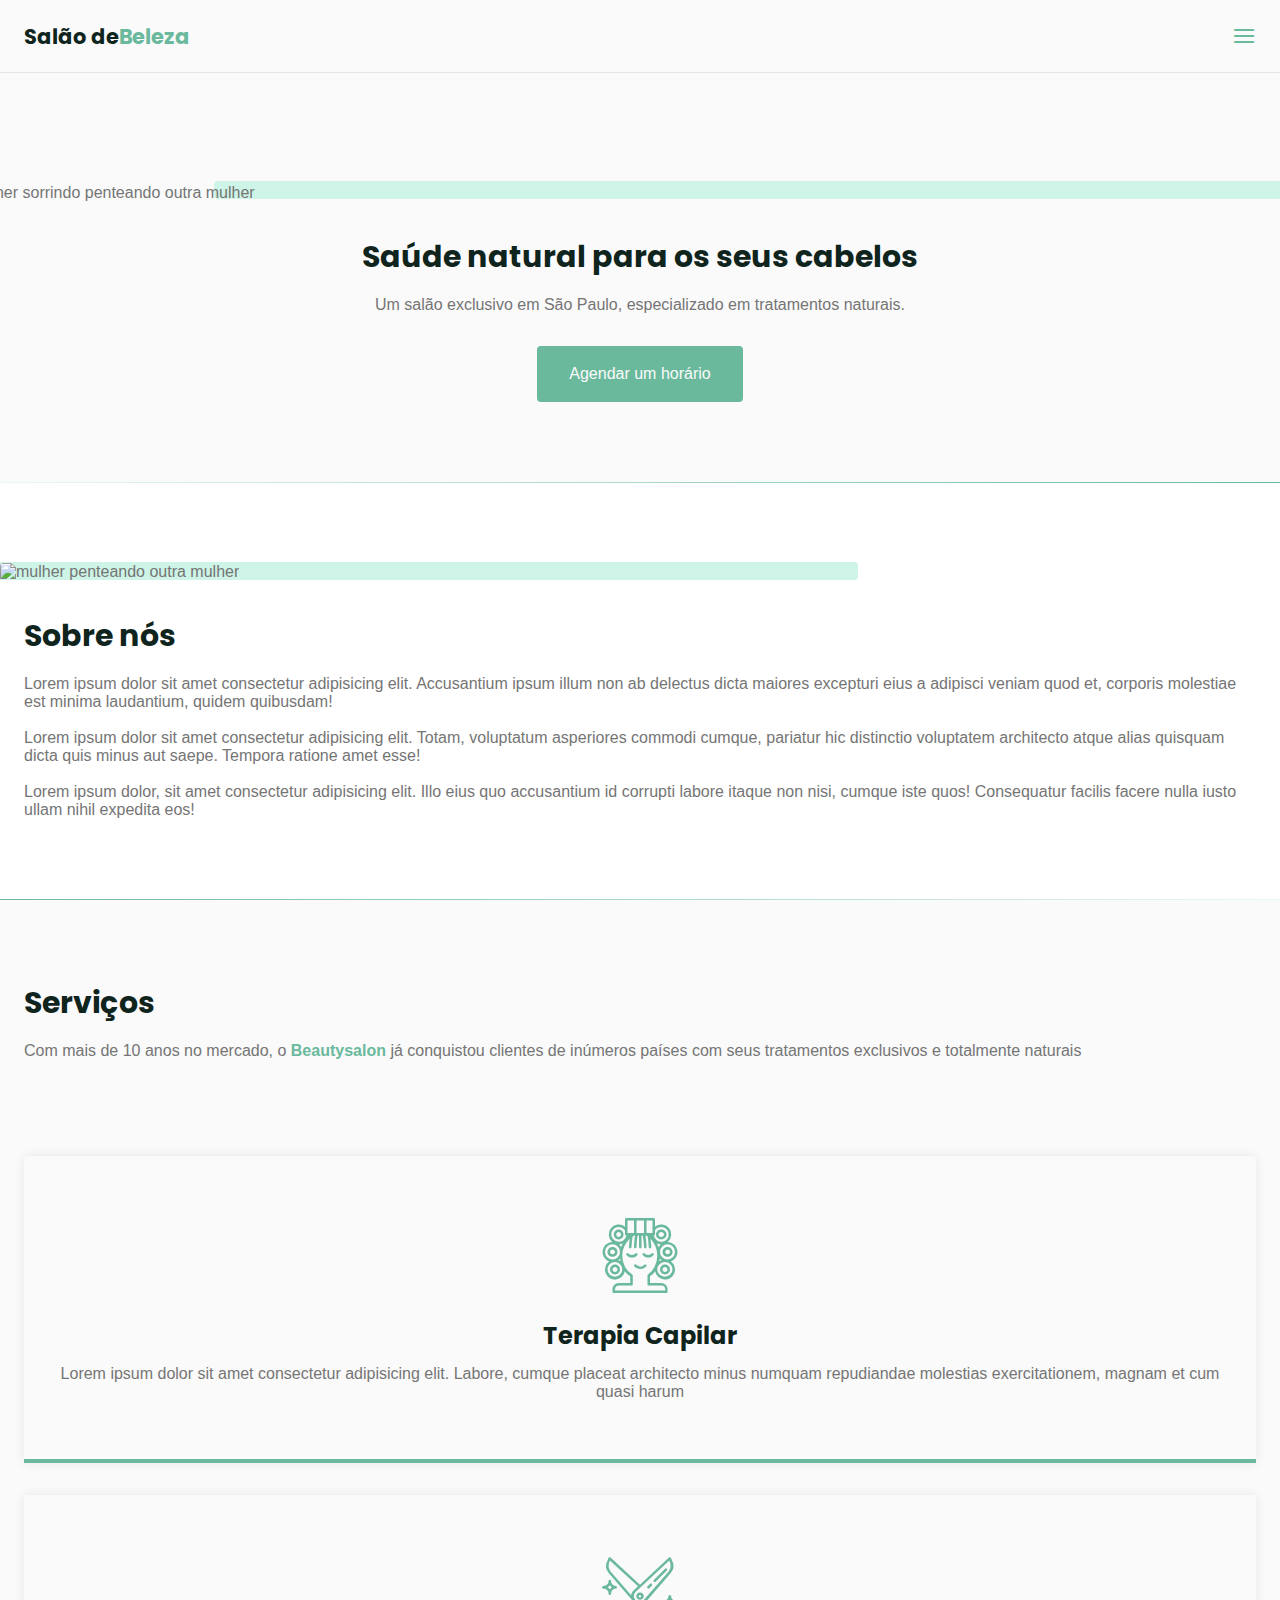
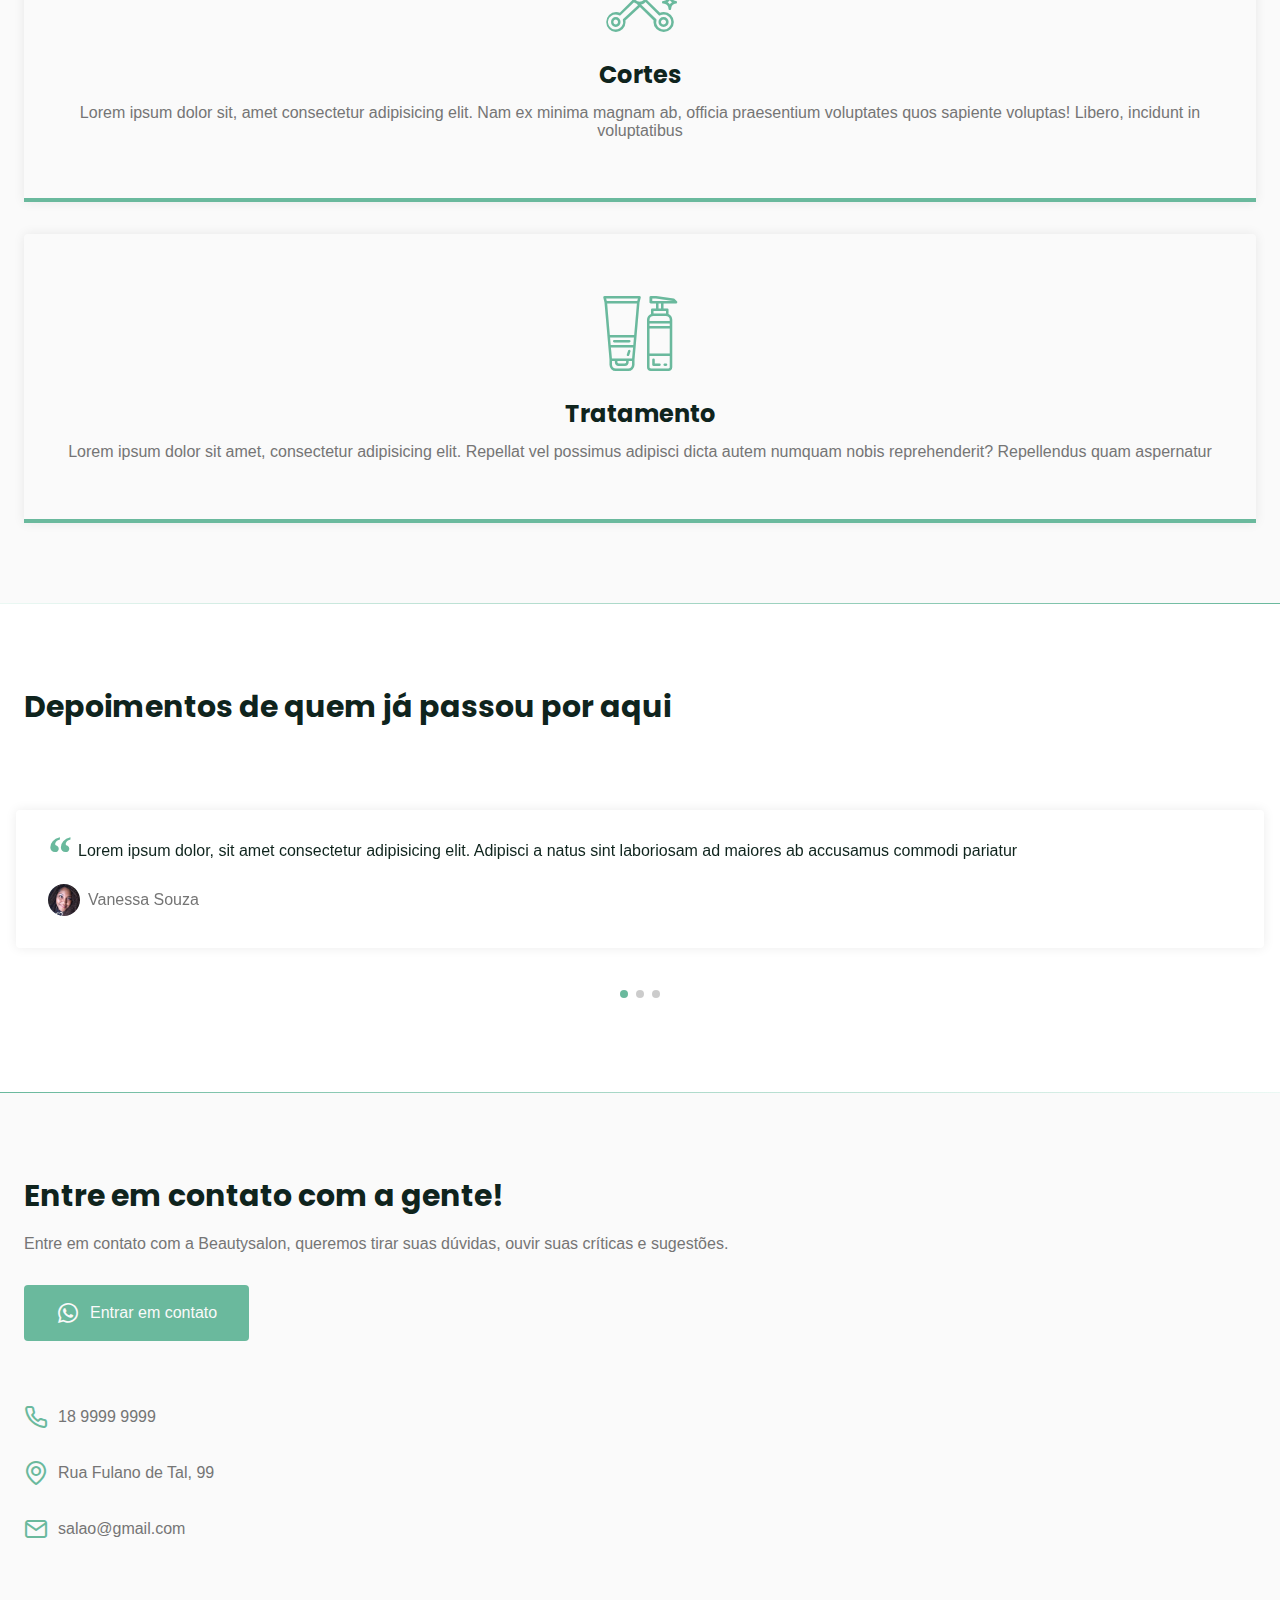
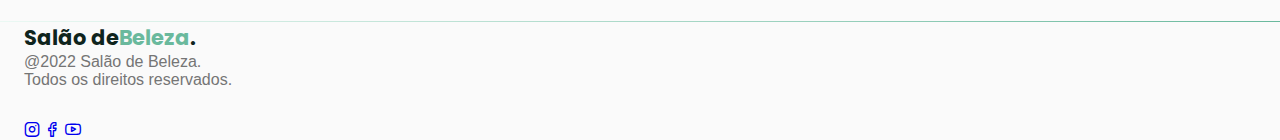
==== index.html @ 5e0fee0e ":bricks: Add footer and social medias" ====
<!DOCTYPE html>
<html lang="pt-BR">
  <head>
    <meta charset="UTF-8" />
    <meta http-equiv="X-UA-Compatible" content="IE=edge" />
    <meta name="viewport" content="width=device-width, initial-scale=1.0" />
    <!-- Swiper -->
    <link
      rel="stylesheet"
      href="https://unpkg.com/swiper@8/swiper-bundle.min.css"
    />
    <!-- icones -->
    <link rel="stylesheet" href="assets/fonts/style.css" <!-- Styles -- />
    <link rel="stylesheet" href="/styles.css" />
    <!-- Fonts -->
    <link rel="preconnect" href="https://fonts.googleapis.com" />
    <link rel="preconnect" href="https://fonts.gstatic.com" crossorigin />
    <link
      href="https://fonts.googleapis.com/css2?family=Fira+Code:wght@300;500&family=Poppins:wght@400;500;700&family=Press+Start+2P&family=Roboto+Condensed:wght@300;400&display=swap"
      rel="stylesheet"
    />

    <title>Salão de Beleza</title>
  </head>
  <body>
    <header id="header">
      <nav class="container">
        <a class="logo" href="#">Salão de<span>Beleza</span></a>
        <!-- menu -->
        <div class="menu">
          <ul class="grid">
            <li><a class="title" href="#home">Home</a></li>
            <li><a class="title" href="#about">Sobre</a></li>
            <li><a class="title" href="#services">Serviços</a></li>
            <li><a class="title" href="#testimonials">Depoimentos</a></li>
            <li><a class="title" href="#contact">Contato</a></li>
          </ul>
        </div>
        <!-- /menu -->
        <div class="toggle icon-menu"></div>
        <div class="toggle icon-close"></div>
      </nav>
    </header>

    <main>
      <!-- HOME -->
      <section class="section" id="home">
        <div class="container grid">
          <div class="image">
            <img
              src="https://media.istockphoto.com/photos/in-a-hair-salon-picture-id1306817644?b=1&k=20&m=1306817644&s=170667a&w=0&h=_WskuZH3vpLcsJCXtCcmc-EXfALgcbSeFb2BouLqVHs="
              alt="Mulher sorrindo penteando outra mulher"
            />
          </div>
          <div class="text">
            <h2 class="title">Saúde natural para os seus cabelos</h2>
            <p>
              Um salão exclusivo em São Paulo, especializado em tratamentos
              naturais.
            </p>
            <a class="button" href="#">Agendar um horário </a>
          </div>
        </div>
      </section>

      <div class="divider-1"></div>

      <!-- ABOUT -->
      <section class="section" id="about">
        <div class="container grid">
          <div class="image">
            <img
              src="https://media.istockphoto.com/photos/hair-stylist-in-brazil-picture-id1321545990?b=1&k=20&m=1321545990&s=170667a&w=0&h=qqy04nUCXKoyTT4t3DrWPwo4311hPY42Ki3v6CujbyA="
              alt="mulher penteando outra mulher"
            />
          </div>
          <div class="text">
            <h2 class="title">Sobre nós</h2>
            <p>
              Lorem ipsum dolor sit amet consectetur adipisicing elit.
              Accusantium ipsum illum non ab delectus dicta maiores excepturi
              eius a adipisci veniam quod et, corporis molestiae est minima
              laudantium, quidem quibusdam!
            </p>
            <br />
            <p>
              Lorem ipsum dolor sit amet consectetur adipisicing elit. Totam,
              voluptatum asperiores commodi cumque, pariatur hic distinctio
              voluptatem architecto atque alias quisquam dicta quis minus aut
              saepe. Tempora ratione amet esse!
            </p>
            <br />
            <p>
              Lorem ipsum dolor, sit amet consectetur adipisicing elit. Illo
              eius quo accusantium id corrupti labore itaque non nisi, cumque
              iste quos! Consequatur facilis facere nulla iusto ullam nihil
              expedita eos!
            </p>
          </div>
        </div>
      </section>

      <div class="divider-2"></div>

      <!-- SERVICES -->
      <section class="section" id="services">
        <div class="container grid">
          <header>
            <h2 class="title">Serviços</h2>
            <p>
              Com mais de 10 anos no mercado, o <strong>Beautysalon</strong> já
              conquistou clientes de inúmeros países com seus tratamentos
              exclusivos e totalmente naturais
            </p>
          </header>
          <div class="cards grid">
            <div class="card">
              <i class="icon-woman-hair"></i>
              <h3 class="title">Terapia Capilar</h3>
              <p>
                Lorem ipsum dolor sit amet consectetur adipisicing elit. Labore,
                cumque placeat architecto minus numquam repudiandae molestias
                exercitationem, magnam et cum quasi harum
              </p>
            </div>
            <div class="card">
              <i class="icon-trim"></i>
              <h3 class="title">Cortes</h3>
              <p>
                Lorem ipsum dolor sit, amet consectetur adipisicing elit. Nam ex
                minima magnam ab, officia praesentium voluptates quos sapiente
                voluptas! Libero, incidunt in voluptatibus
              </p>
            </div>
            <div class="card">
              <i class="icon-cosmetic"></i>
              <h3 class="title">Tratamento</h3>
              <p>
                Lorem ipsum dolor sit amet, consectetur adipisicing elit.
                Repellat vel possimus adipisci dicta autem numquam nobis
                reprehenderit? Repellendus quam aspernatur
              </p>
            </div>
          </div>
        </div>
      </section>

      <div class="divider-1"></div>

      <!-- TESTIMONIALS -->
      <section class="section" id="testimonials">
        <div class="container">
          <header>
            <h2 class="title">Depoimentos de quem já passou por aqui</h2>
          </header>
          <div class="testimonials swiper-container">
            <div class="swiper-wrapper">
              <div class="testimonial swiper-slide">
                <blockquote>
                  <p>
                    <span>&ldquo;</span>
                    Lorem ipsum dolor, sit amet consectetur adipisicing elit.
                    Adipisci a natus sint laboriosam ad maiores ab accusamus
                    commodi pariatur
                  </p>
                  <cite>
                    <img src="assets/fotos/89.jpg" alt="" />
                    Vanessa Souza
                  </cite>
                </blockquote>
              </div>

              <div class="testimonial swiper-slide">
                <blockquote>
                  <p>
                    <span>&ldquo;</span>
                    Lorem ipsum dolor, sit amet consectetur adipisicing elit.
                    Adipisci a natus sint laboriosam ad maiores ab accusamus
                    commodi pariatur
                  </p>
                  <cite>
                    <img src="assets/fotos/27.jpg" alt="" />
                    Franciele Venega
                  </cite>
                </blockquote>
              </div>

              <div class="testimonial swiper-slide">
                <blockquote>
                  <p>
                    <span>&ldquo;</span>
                    Lorem ipsum dolor, sit amet consectetur adipisicing elit.
                    Adipisci a natus sint laboriosam ad maiores ab accusamus
                    commodi pariatur
                  </p>
                  <cite>
                    <img src="assets/fotos/36.jpg" alt="" />
                    Valeska Fabris
                  </cite>
                </blockquote>
              </div>
            </div>

            <!-- If we need pagination -->
            <div class="swiper-pagination"></div>
          </div>
        </div>
      </section>

      <div class="divider-2"></div>

      <!-- CONTACT  -->
      <section class="section" id="contact">
        <div class="container grid">
          <div class="text">
            <h2 class="title">Entre em contato com a gente!</h2>
            <p>
              Entre em contato com a Beautysalon, queremos tirar suas dúvidas,
              ouvir suas críticas e sugestões.
            </p>
            <a
              class="button"
              href="https://api.whatsapp.com/send?phone=5521965275482"
              target="_blank"
              ><i class="icon-whatsapp"></i>Entrar em contato</a
            >
          </div>

          <div class="links">
            <ul class="grid">
              <li><i class="icon-phone"></i>18 9999 9999</li>
              <li><i class="icon-map-pin"></i>Rua Fulano de Tal, 99</li>
              <li><i class="icon-mail"></i>salao@gmail.com</li>
            </ul>
          </div>
        </div>
      </section>

      <div class="divider-1"></div>

      <footer>
        <div class="container grid">
          <div class="brand">
            <a class="logo" href="#home">Salão de<span>Beleza</span>.</a>
            <p>@2022 Salão de Beleza.</p>
            <p>Todos os direitos reservados.</p>
          </div>
          <div class="social">
            <a href="https://instagram.com" target="_blank">
              <i class="icon-instagram"></i>
            </a>
            <a href="https://facebook.com" target="_blank">
              <i class="icon-facebook"></i>
            </a>
            <a href="https://youtube.com" target="_blank">
              <i class="icon-youtube"></i>
            </a>
          </div>
        </div>
      </footer>
    </main>

    <!-- Swiper -->
    <script src="https://unpkg.com/swiper@8/swiper-bundle.min.js"></script>
    <!-- scroll reveal -->
    <script src="https://unpkg.com/scrollreveal"></script>
    <!-- main.js -->
    <script src="main.js"></script>
  </body>
</html>
---- assets/fonts/style.css ----
@font-face {
  font-family: 'icomoon';
  src:  url('fonts/icomoon.eot?fvxo0u');
  src:  url('fonts/icomoon.eot?fvxo0u#iefix') format('embedded-opentype'),
    url('fonts/icomoon.ttf?fvxo0u') format('truetype'),
    url('fonts/icomoon.woff?fvxo0u') format('woff'),
    url('fonts/icomoon.svg?fvxo0u#icomoon') format('svg');
  font-weight: normal;
  font-style: normal;
  font-display: block;
}

[class^="icon-"], [class*=" icon-"] {
  /* use !important to prevent issues with browser extensions that change fonts */
  font-family: 'icomoon' !important;
  speak: never;
  font-style: normal;
  font-weight: normal;
  font-variant: normal;
  text-transform: none;
  line-height: 1;

  /* Better Font Rendering =========== */
  -webkit-font-smoothing: antialiased;
  -moz-osx-font-smoothing: grayscale;
}

.icon-phone:before {
  content: "\e900";
}
.icon-menu:before {
  content: "\e901";
  color: #69b99d;
}
.icon-close1:before {
  content: "\e902";
}
.icon-cosmetic:before {
  content: "\e903";
}
.icon-trim:before {
  content: "\e904";
}
.icon-woman-hair:before {
  content: "\e905";
}
.icon-youtube:before {
  content: "\e906";
}
.icon-facebook1:before {
  content: "\e907";
}
.icon-instagram:before {
  content: "\e908";
}
.icon-whatsapp1:before {
  content: "\e909";
}
.icon-mail1:before {
  content: "\e90a";
}
.icon-map-pin1:before {
  content: "\e90b";
}
.icon-menu1:before {
  content: "\e90c";
}
.icon-close:before {
  content: "\e90d";
}
.icon-cosmetic1:before {
  content: "\e90e";
}
.icon-trim1:before {
  content: "\e90f";
}
.icon-woman-hair1:before {
  content: "\e910";
}
.icon-youtube1:before {
  content: "\e911";
}
.icon-facebook:before {
  content: "\e912";
}
.icon-instagram1:before {
  content: "\e913";
}
.icon-whatsapp:before {
  content: "\e914";
}
.icon-mail:before {
  content: "\e915";
}
.icon-map-pin:before {
  content: "\e916";
}
---- styles.css ----
/* ===== RESET ================================ */
* {
  margin: 0;
  padding: 0;
  box-sizing: border-box;
}

ul {
  list-style: none;
}

a {
  text-decoration: none;
}

img {
  width: 100%;
  height: auto;
}

/* ===== VARIABLES============================== */
:root {
  --header-height: 4.5rem;
  --hue: 159;
  /* HSL color mode */
  --base-color: hsl(var(--hue) 36% 57%);
  --base-color-second: hsl(var(--hue) 65% 88%);
  --base-color-alt: hsl(var(--hue) 57% 53%);
  --title-color: hsl(var(--hue) 41% 10%);
  --text-color: hsl(0 0% 46%);
  --text-color-light: hsl(0 0% 98%);
  --body-color: hsl(0 0% 98%);
}

/* ===== BASE ================================== */
html {
  scroll-behavior: smooth;
}

body {
  font: 400 1rem "DM Sans", sans-serif;
  color: var(--text-color);
  background: var(--body-color);
  -webkit-font-smoothing: antialiased; /* afina as letras(depende do navegador) */
}

.title {
  font: 700 1.875rem "Poppins", sans-serif;
  color: var(--title-color);
  -webkit-font-smoothing: auto;
}

.button {
  background-color: var(--base-color);
  color: var(--text-color-light);
  height: 3.5rem;
  display: inline-flex;
  align-items: center;
  padding: 0 2rem;
  border-radius: 0.25rem;
  font: 500 1rem "DM Sans", sans-serif;
  transition: background 0.3s;
}

.button:hover {
  background-color: var(--base-color-alt);
}

.divider-1 {
  height: 1px;
  background: linear-gradient(
    270deg,
    hsla(var(--hue), 36%, 57%, 1),
    hsla(var(--hue), 65%, 88%, 0.34)
  );
}

.divider-2 {
  height: 1px;
  background: linear-gradient(
    270deg,
    hsla(var(--hue), 65%, 88%, 0.34),
    hsla(var(--hue), 36%, 57%, 1)
  );
}

/* ===== LAYOUT ================================ */
.container {
  margin-right: 1.5rem;
  margin-left: 1.5rem;
}

.grid {
  display: grid;
  gap: 2rem;
}

.section {
  padding: 5rem 0;
}

.section .title {
  margin-bottom: 1rem;
}

.section header {
  margin-bottom: 4rem;
}

.section header strong {
  color: var(--base-color);
}

#header {
  border-bottom: 1px solid #e4e4e4;
  margin-bottom: 2rem;
  display: flex;

  width: 100%;
  position: fixed;
  top: 0;
  left: 0;
  z-index: 100;
  background-color: var(--body-color);
}

#header.scroll {
  box-shadow: 0px 0px 12px rgba(0, 0, 0, 0.1);
}

main {
  margin-top: calc(var(--header-height) + 2rem);
}

/* ===== LOGO ===================================== */

.logo {
  font: 700 1.31rem "Poppins", sans-serif;
  color: var(--title-color);
}

.logo span {
  color: var(--base-color);
}

/* ===== NAVIGATION =============================== */
nav {
  height: var(--header-height);
  align-items: center;
  display: flex;
  justify-content: space-between;
  width: 100%;
}

nav ul li {
  text-align: center;
}

nav ul li a {
  transition: color(0.2s);
  position: relative;
}

nav ul li a:hover {
  color: var(--base-color);
}

nav ul li a::after {
  content: "";
  width: 0%;
  height: 2px;
  background: var(--base-color);

  position: absolute;
  left: 0;
  bottom: -1.5rem;

  transition: width 0.2s;
}

nav ul li a:hover::after {
  width: 100%;
}

nav .menu {
  opacity: 0;
  visibility: hidden;
  top: -20rem;
  transition: 0.2s;
}

nav .menu ul {
  display: none;
}

nav.show .menu {
  /* o nav vai receber um classe show*/
  opacity: 1;
  visibility: visible;

  background: var(--body-color);

  height: 100vh;
  width: 100vw;

  position: fixed;
  top: 0;
  left: 0;

  display: grid;
  place-content: center;
}

nav.show .menu ul {
  display: grid;
}

/* mostrar o menu */
nav.show ul.grid {
  gap: 4rem;
}

/* toogle menu */
.toggle {
  color: var(--base-color);
  font-size: 1.5rem;
  cursor: pointer;
}

nav .icon-close {
  visibility: hidden;
  opacity: 0;

  position: absolute;
  right: 1.5rem;
  /* TRANSIÇÃO BACANA  */
}

nav.show div.icon-close {
  visibility: visible;
  opacity: 1;
}

/* ===== HOME ================================== */
#home {
  overflow: hidden;
}
#home .container {
  margin: 0;
  /* overflow: hidden; */
}

#home .image {
  position: relative;
}

#home .image::before {
  content: "";
  height: 100%;
  width: 100%;
  background: var(--base-color-second);
  position: absolute;
  top: -16.8%;
  left: 16.7%;
  z-index: 0;
}

#home .image img {
  position: relative;
  right: 2.93rem;
}

#home .image img,
#home .image::before {
  border-radius: 0.25rem;
}

#home .text {
  margin-left: 1.5rem;
  margin-right: 1.5rem;
  text-align: center;
}

#home .text h1 {
  margin-bottom: 1rem;
}

#home .text p {
  margin-bottom: 2rem;
  max-width: 100%;
}

/* ===== ABOUT ==================== */
#about {
  background: #ffffff;
}
#about .container {
  margin: 0;
  /* overflow: hidden; */
}

#about .image {
  position: relative;
}

#about .image::before {
  content: "";
  height: 100%;
  width: 100%;
  background: var(--base-color-second);
  position: absolute;
  top: -8.3%;
  left: -33%;
  z-index: 0;
}

#about .image img {
  position: relative;
  /* right: 2.93rem; */
}

#about .image img,
#about .image::before {
  border-radius: 0.25rem;
}

#about .text {
  margin-left: 1.5rem;
  margin-right: 1.5rem;
}

/* ===== SERVICES ==================== */
.cards grid {
  gap: 1.5rem;
}

.card {
  padding: 3.625rem 2rem;
  box-shadow: 0px 0px 12px rgba(0, 0, 0, 0.08);
  border-bottom: 0.25rem solid var(--base-color);
  border-radius: 0.25rem 0.25rem 0 0;
  text-align: center;
}

.card i {
  display: block;
  margin-bottom: 1.5rem;
  font-size: 5rem;
  color: var(--base-color);
}

.card .title {
  font-size: 1.5rem;
  margin-bottom: 0.75rem;
}

/* ===== TESTIMONIALS ==================== */
#testimonials {
  background: white;
}

#testimonials header {
  margin-left: 1.5rem;
  margin-right: 1.5rem;
  margin-bottom: 0;
}
#testimonials .container {
  margin-right: 0;
  margin-left: 0;
  position: relative;
  overflow: hidden;
}

#testimonials blockquote {
  padding: 2rem;
  box-shadow: 0px 0px 12px rgba(0, 0, 0, 0.08);
  border-radius: 0.25rem;
}

#testimonials blockquote p {
  position: relative;
  text-indent: 1.875rem;
  margin-bottom: 1.5rem;
  color: var(--title-color);
}

#testimonials blockquote p span {
  font: 700 3rem serif;
  position: absolute;
  top: -1rem;
  left: -1.875rem;
  color: var(--base-color);
}

#testimonials cite {
  display: flex;
  align-items: center;
  font-style: normal;
}

#testimonials cite img {
  width: 2rem;
  height: 2rem;
  object-fit: cover;
  clip-path: circle();
  margin-right: 0.5rem;
}

/* swiper */
.swiper-slide {
  height: auto;
  padding: 4rem 1rem;
}

.swiper-pagination-bullet-active {
  background: var(--base-color);
}

/* ===== CONTACT ============================== */
#contact .grid {
  gap: 4rem;
}

#contact .text p {
  margin-bottom: 2rem;
}

#contact .button i,
#contact ul li i {
  font-size: 1.5rem;
  margin-right: 0.625rem;
}

#contact ul.grid {
  gap: 2rem;
}

#contact ul li {
  display: flex;
  align-items: center;
}

#contact ul li i {
  color: var(--base-color);
}
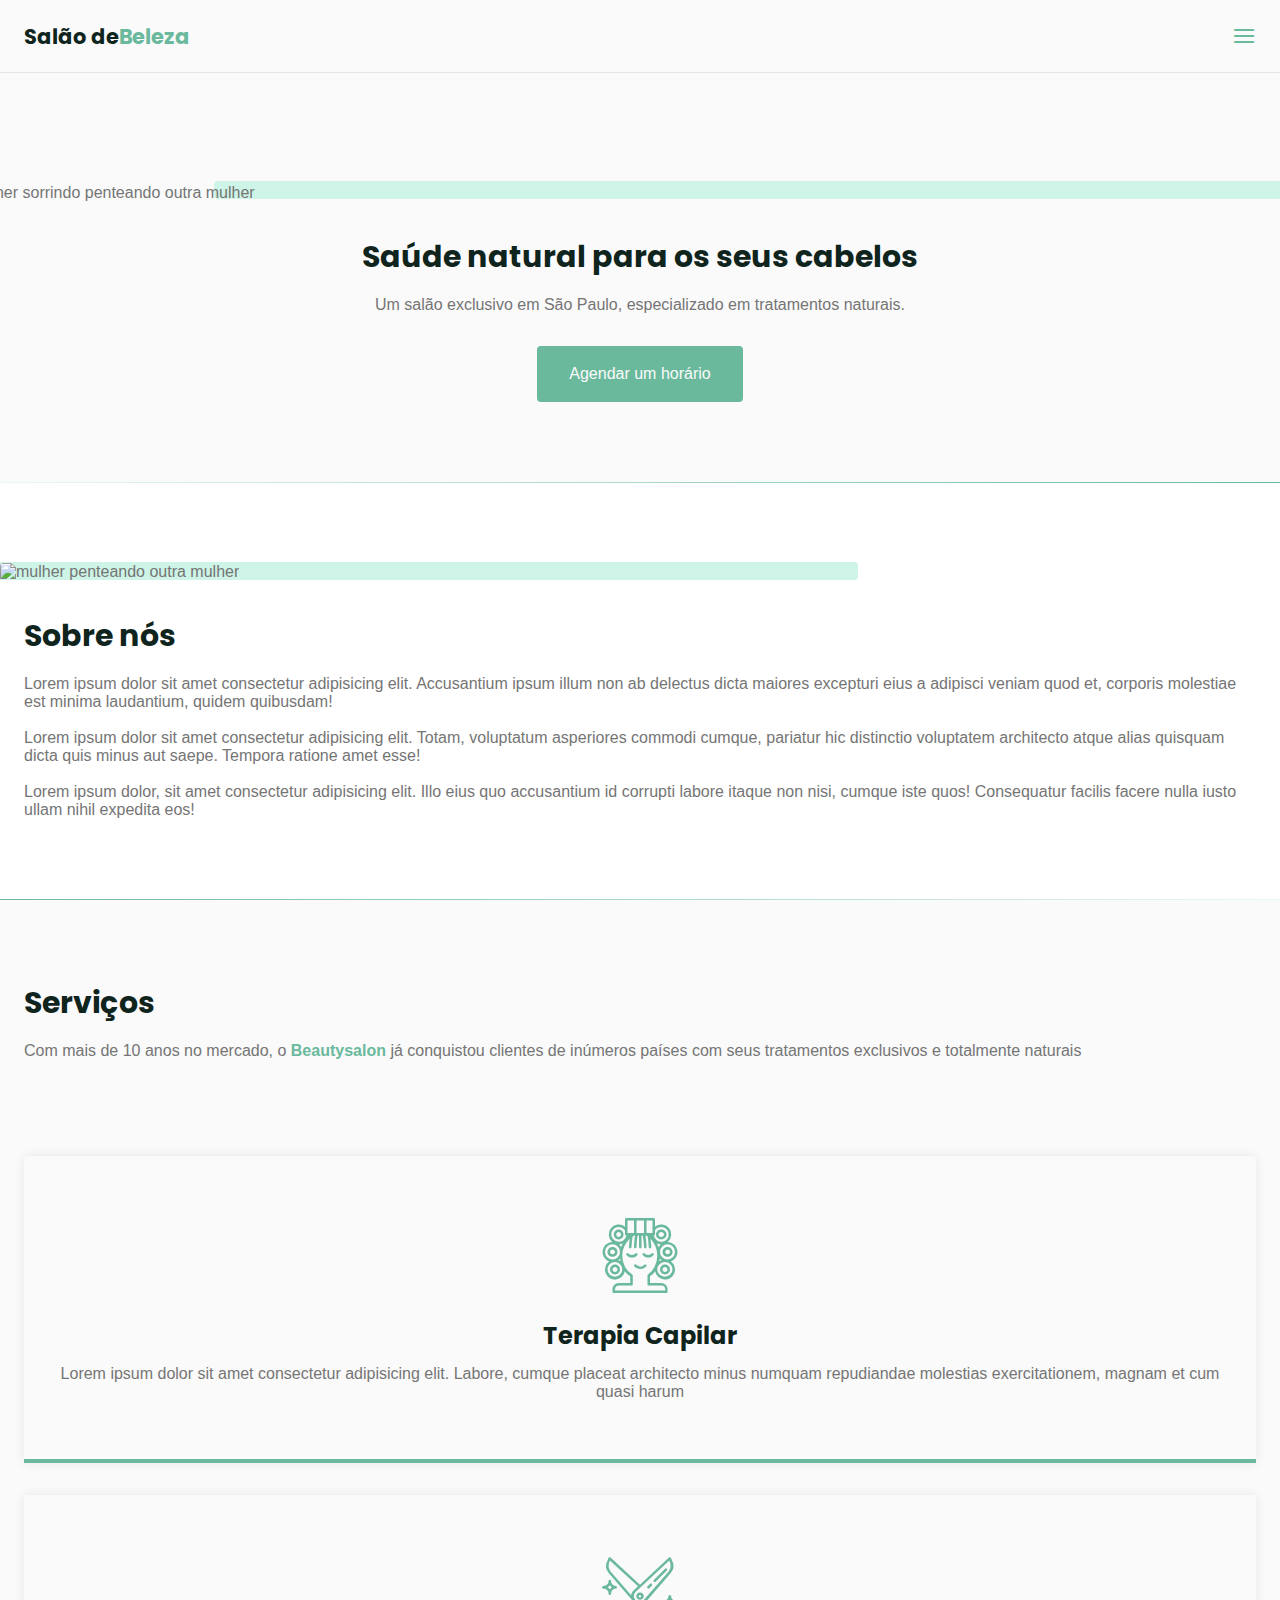
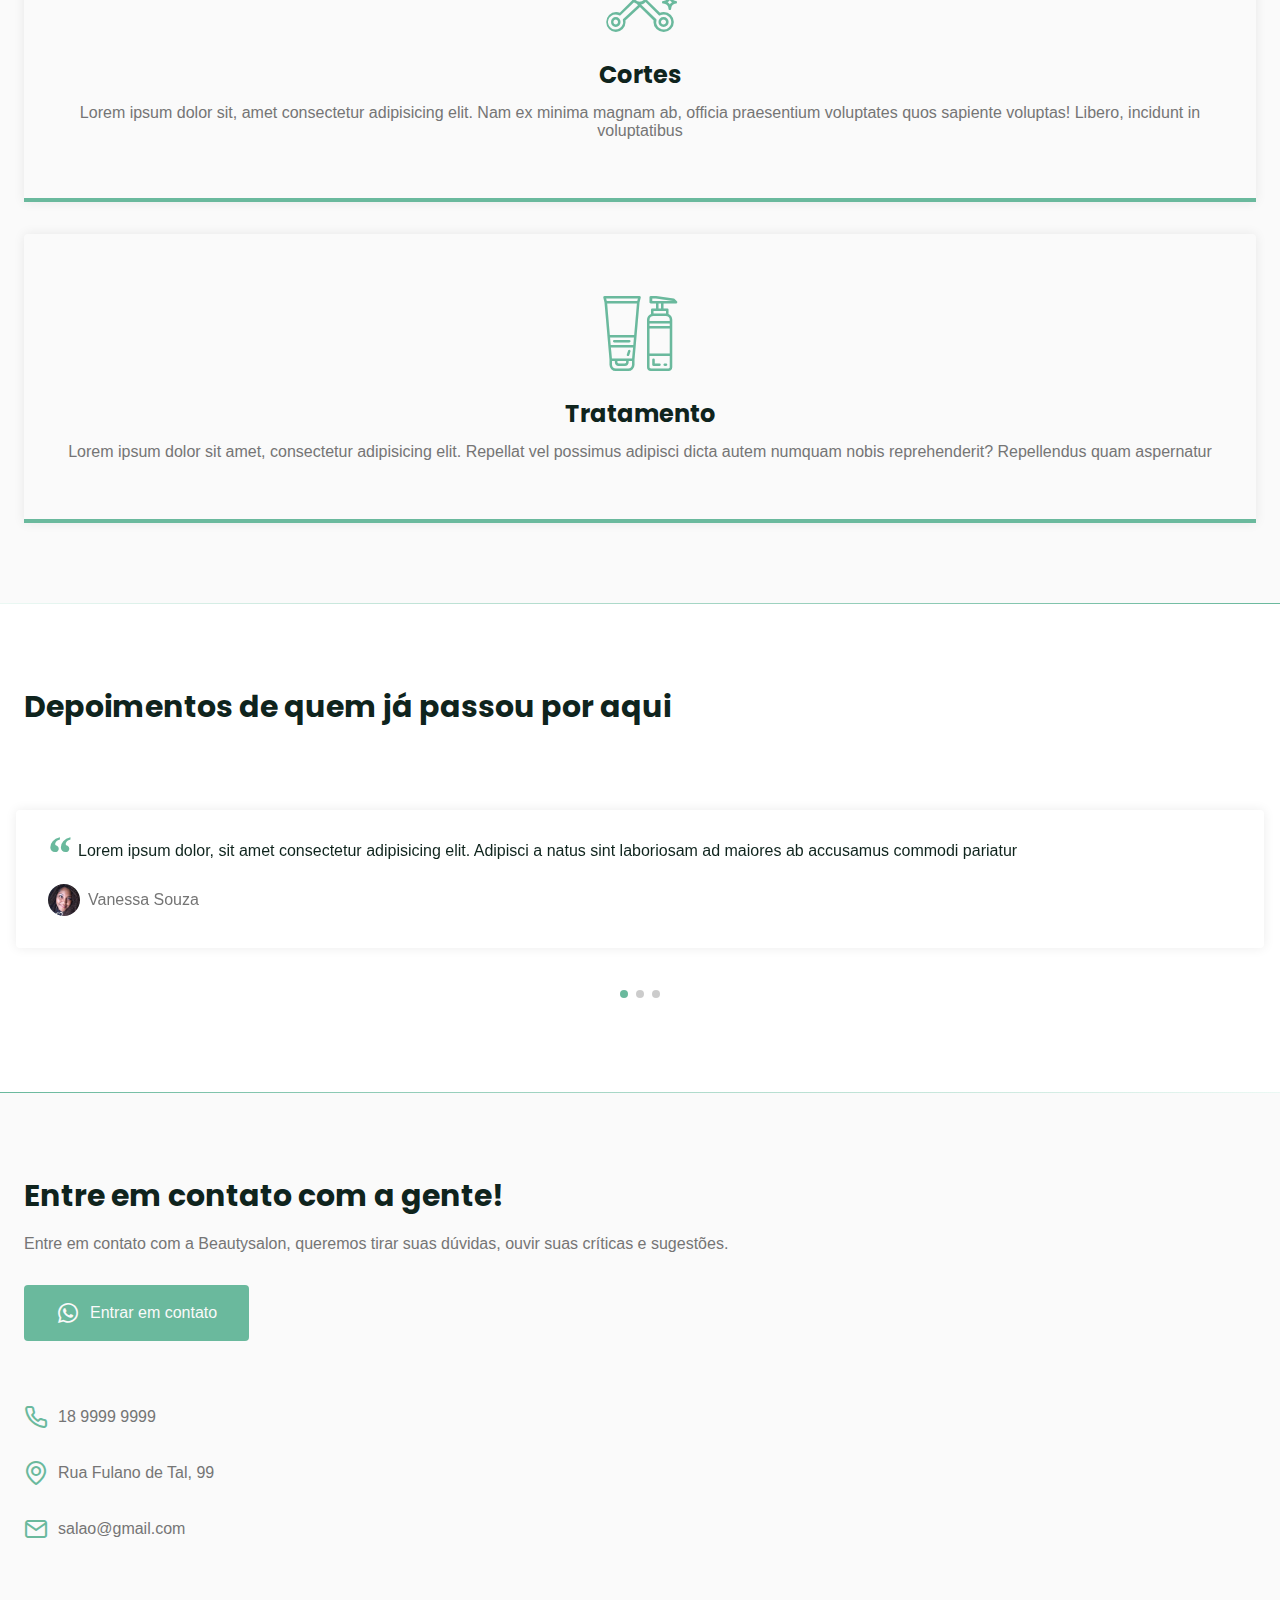
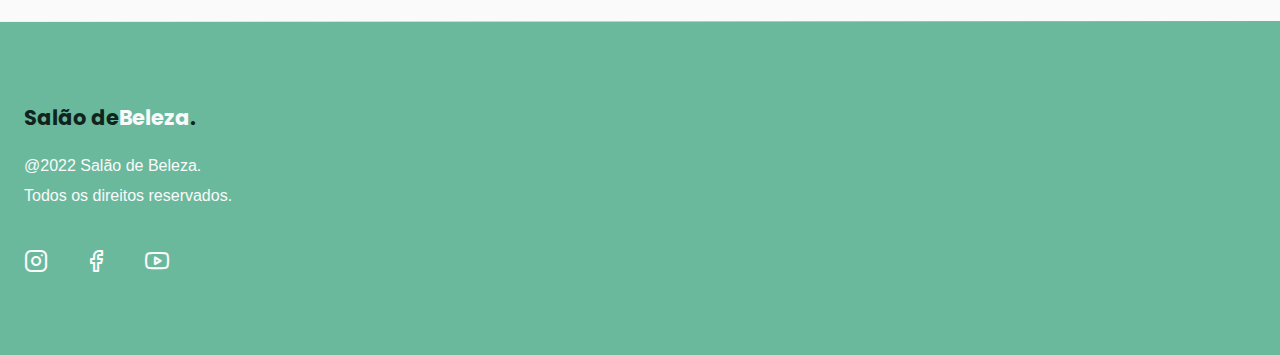
==== commit 1911f4db: ":lipstick: Add style footer section" ====
--- a/index.html
+++ b/index.html
@@ -238,10 +238,12 @@
 
       <div class="divider-1"></div>
 
-      <footer>
+      <footer class="section">
         <div class="container grid">
           <div class="brand">
-            <a class="logo" href="#home">Salão de<span>Beleza</span>.</a>
+            <a class="logo logo-alt" href="#home"
+              >Salão de<span>Beleza</span>.</a
+            >
             <p>@2022 Salão de Beleza.</p>
             <p>Todos os direitos reservados.</p>
           </div>
--- a/styles.css
+++ b/styles.css
@@ -143,6 +143,10 @@
   color: var(--base-color);
 }
 
+.logo-alt span {
+  color: var(--body-color);
+}
+
 /* ===== NAVIGATION =============================== */
 nav {
   height: var(--header-height);
@@ -443,3 +447,27 @@
 #contact ul li i {
   color: var(--base-color);
 }
+
+/* ===== FOOTER ============================== */
+footer {
+  background-color: var(--base-color);
+}
+
+footer .logo {
+  display: inline-block;
+  margin-bottom: 1.5rem;
+}
+
+footer .brand p {
+  color: var(--text-color-light);
+  margin-bottom: 0.75rem;
+}
+
+footer i {
+  font-size: 1.5rem;
+  color: var(--text-color-light);
+}
+
+footer .social a {
+  margin-right: 2rem;
+}
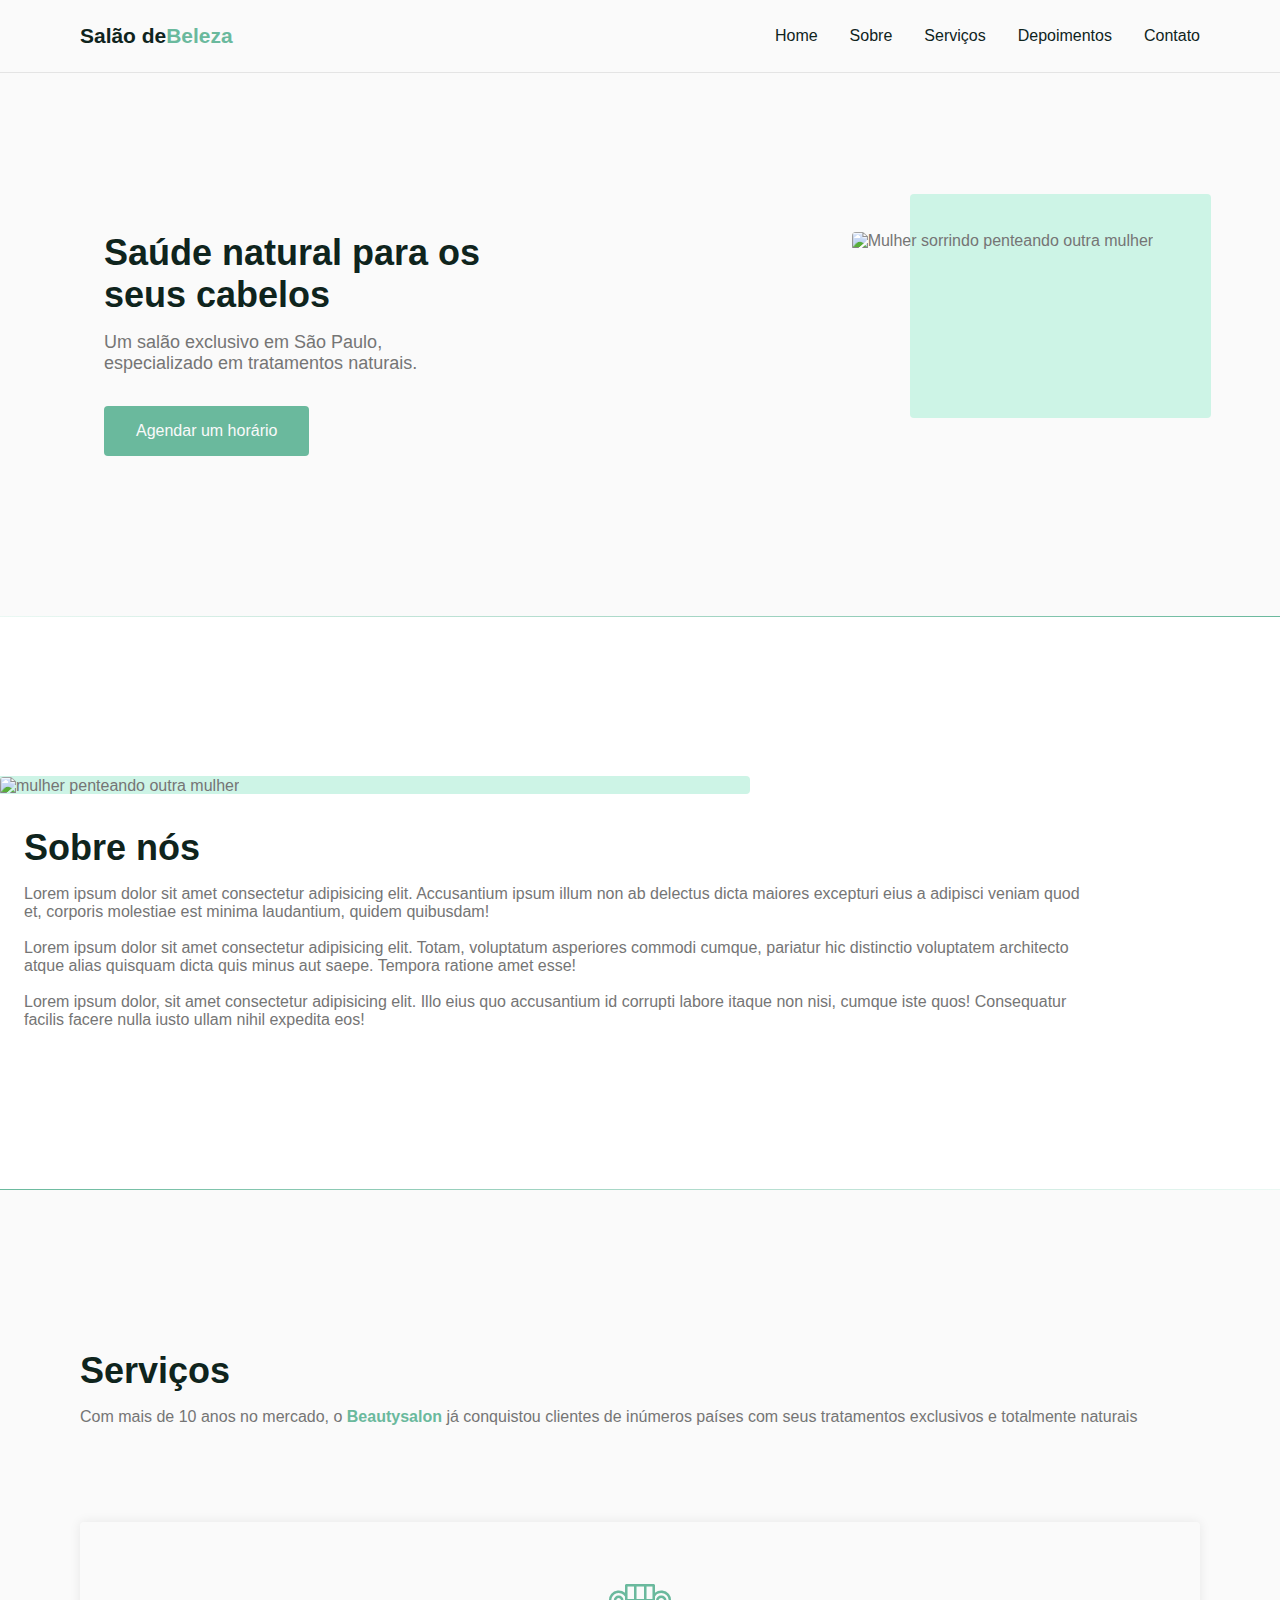
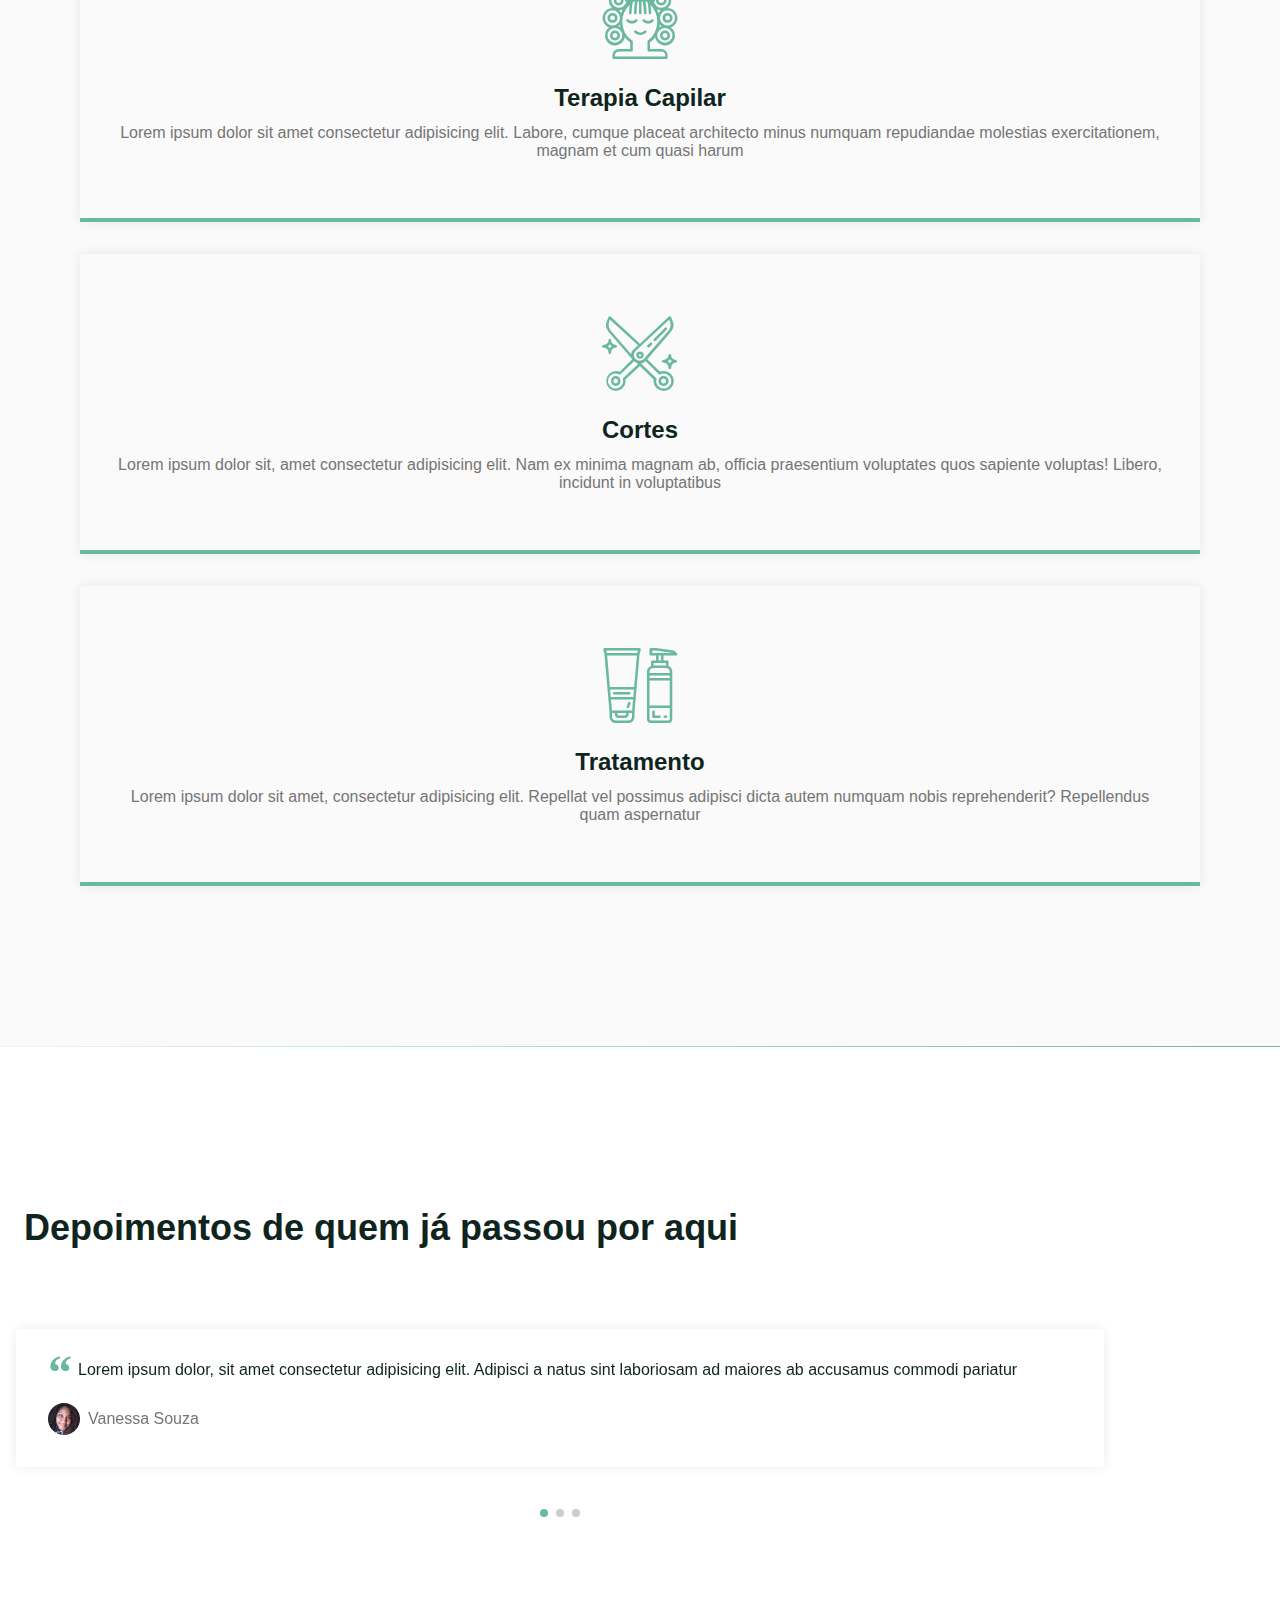
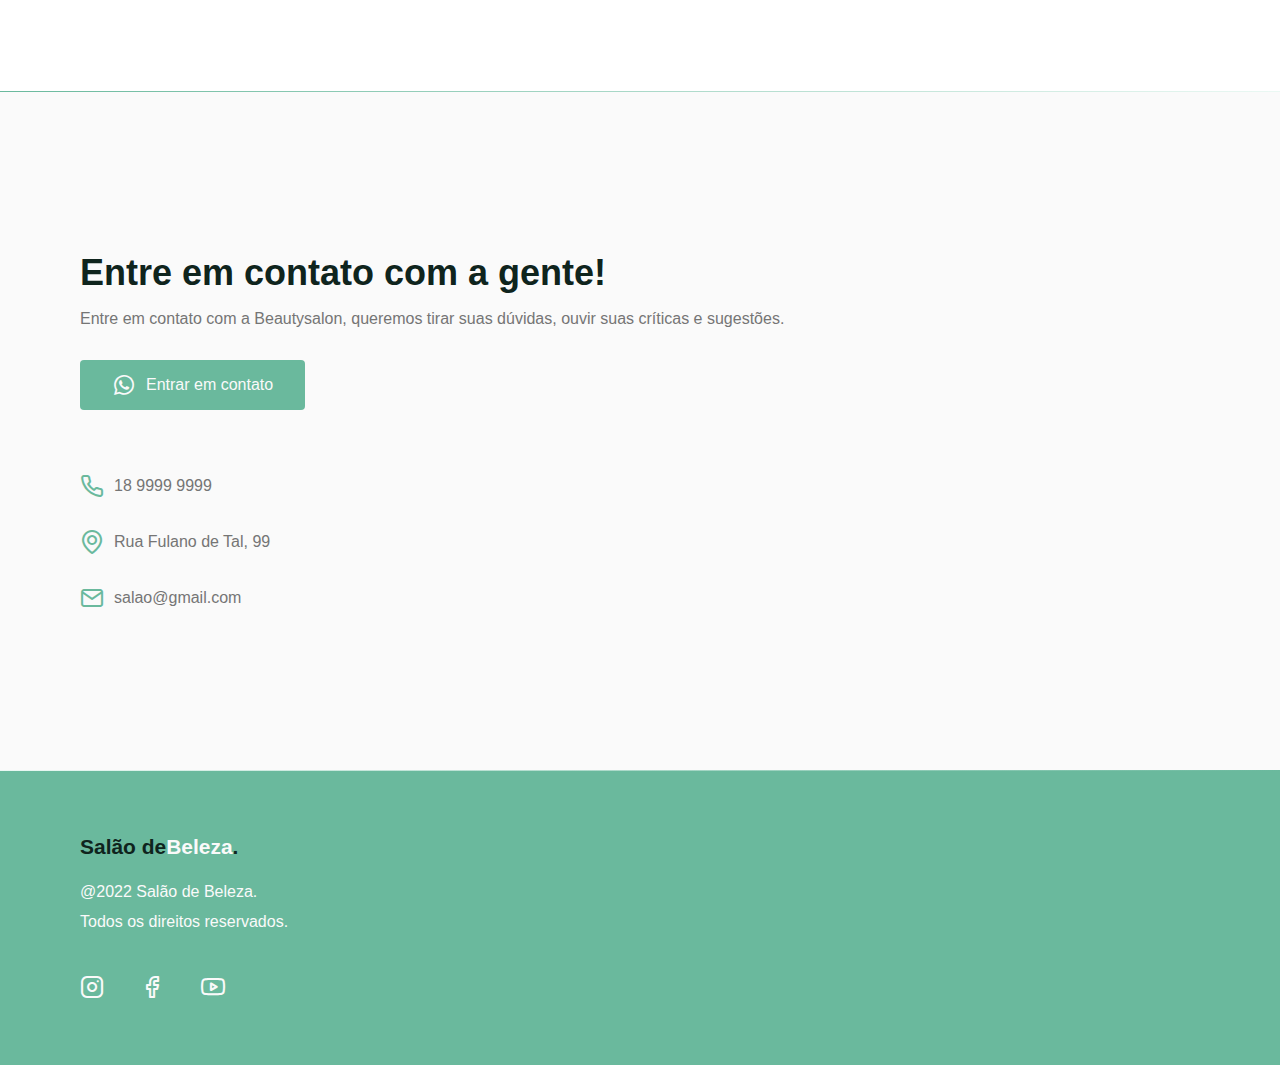
==== commit bbe5fd3e: ":iphone: Add style home section for 1200px or larger" ====
--- a/index.html
+++ b/index.html
@@ -54,7 +54,7 @@
           </div>
           <div class="text">
             <h2 class="title">Saúde natural para os seus cabelos</h2>
-            <p>
+            <p class="subtitle">
               Um salão exclusivo em São Paulo, especializado em tratamentos
               naturais.
             </p>
@@ -237,30 +237,30 @@
       </section>
 
       <div class="divider-1"></div>
-
-      <footer class="section">
-        <div class="container grid">
-          <div class="brand">
-            <a class="logo logo-alt" href="#home"
-              >Salão de<span>Beleza</span>.</a
-            >
-            <p>@2022 Salão de Beleza.</p>
-            <p>Todos os direitos reservados.</p>
-          </div>
-          <div class="social">
-            <a href="https://instagram.com" target="_blank">
-              <i class="icon-instagram"></i>
-            </a>
-            <a href="https://facebook.com" target="_blank">
-              <i class="icon-facebook"></i>
-            </a>
-            <a href="https://youtube.com" target="_blank">
-              <i class="icon-youtube"></i>
-            </a>
-          </div>
-        </div>
-      </footer>
     </main>
+
+    <footer class="section">
+      <div class="container grid">
+        <div class="brand">
+          <a class="logo logo-alt" href="#home">Salão de<span>Beleza</span>.</a>
+          <p>@2022 Salão de Beleza.</p>
+          <p>Todos os direitos reservados.</p>
+        </div>
+        <div class="social">
+          <a href="https://instagram.com" target="_blank">
+            <i class="icon-instagram"></i>
+          </a>
+          <a href="https://facebook.com" target="_blank">
+            <i class="icon-facebook"></i>
+          </a>
+          <a href="https://youtube.com" target="_blank">
+            <i class="icon-youtube"></i>
+          </a>
+        </div>
+      </div>
+    </footer>
+
+    <a href="#home" class="back-to-top"><i class="icon-arrow-up"></i></a>
 
     <!-- Swiper -->
     <script src="https://unpkg.com/swiper@8/swiper-bundle.min.js"></script>
--- a/assets/fonts/style.css
+++ b/assets/fonts/style.css
@@ -1,10 +1,10 @@
 @font-face {
   font-family: 'icomoon';
-  src:  url('fonts/icomoon.eot?fvxo0u');
-  src:  url('fonts/icomoon.eot?fvxo0u#iefix') format('embedded-opentype'),
-    url('fonts/icomoon.ttf?fvxo0u') format('truetype'),
-    url('fonts/icomoon.woff?fvxo0u') format('woff'),
-    url('fonts/icomoon.svg?fvxo0u#icomoon') format('svg');
+  src:  url('fonts/icomoon.eot?pbbmo3');
+  src:  url('fonts/icomoon.eot?pbbmo3#iefix') format('embedded-opentype'),
+    url('fonts/icomoon.ttf?pbbmo3') format('truetype'),
+    url('fonts/icomoon.woff?pbbmo3') format('woff'),
+    url('fonts/icomoon.svg?pbbmo3#icomoon') format('svg');
   font-weight: normal;
   font-style: normal;
   font-display: block;
@@ -25,6 +25,9 @@
   -moz-osx-font-smoothing: grayscale;
 }
 
+.icon-arrow-up:before {
+  content: "\e917";
+}
 .icon-phone:before {
   content: "\e900";
 }
--- a/styles.css
+++ b/styles.css
@@ -30,6 +30,12 @@
   --text-color: hsl(0 0% 46%);
   --text-color-light: hsl(0 0% 98%);
   --body-color: hsl(0 0% 98%);
+  /* fonts  */
+  --title-font-size: 1.875rem;
+  --subtitle-font-size: 1rem;
+
+  --title-font: "Popins", sans-serif;
+  --body-font: "DM Sans", sans-serif;
 }
 
 /* ===== BASE ================================== */
@@ -38,14 +44,14 @@
 }
 
 body {
-  font: 400 1rem "DM Sans", sans-serif;
+  font: 400 1rem var(--body-font);
   color: var(--text-color);
   background: var(--body-color);
   -webkit-font-smoothing: antialiased; /* afina as letras(depende do navegador) */
 }
 
 .title {
-  font: 700 1.875rem "Poppins", sans-serif;
+  font: 700 var(--title-font-size) var(--title-font), sans-serif;
   color: var(--title-color);
   -webkit-font-smoothing: auto;
 }
@@ -58,7 +64,7 @@
   align-items: center;
   padding: 0 2rem;
   border-radius: 0.25rem;
-  font: 500 1rem "DM Sans", sans-serif;
+  font: 500 1rem var(--body-font);
   transition: background 0.3s;
 }
 
@@ -96,11 +102,15 @@
 }
 
 .section {
-  padding: 5rem 0;
+  padding: calc(5rem + var(--header-height)) 0;
 }
 
 .section .title {
   margin-bottom: 1rem;
+}
+
+.section .subtitle {
+  font-size: var(--subtitle-font-size);
 }
 
 .section header {
@@ -128,14 +138,10 @@
   box-shadow: 0px 0px 12px rgba(0, 0, 0, 0.1);
 }
 
-main {
-  margin-top: calc(var(--header-height) + 2rem);
-}
-
 /* ===== LOGO ===================================== */
 
 .logo {
-  font: 700 1.31rem "Poppins", sans-serif;
+  font: 700 1.31rem var(--title-font);
   color: var(--title-color);
 }
 
@@ -265,7 +271,7 @@
   background: var(--base-color-second);
   position: absolute;
   top: -16.8%;
-  left: 16.7%;
+  left: 3.7%;
   z-index: 0;
 }
 
@@ -453,6 +459,10 @@
   background-color: var(--base-color);
 }
 
+footer.section {
+  padding: 4rem 0;
+}
+
 footer .logo {
   display: inline-block;
   margin-bottom: 1.5rem;
@@ -470,4 +480,106 @@
 
 footer .social a {
   margin-right: 2rem;
-}
+  transition: 0.3s;
+  display: inline-block;
+}
+
+footer .social a:hover {
+  transform: translateY(-15px);
+}
+
+/* Back to top */
+.back-to-top {
+  background: var(--base-color);
+  color: var(--text-color-light);
+
+  position: fixed;
+  right: 1rem;
+  bottom: 1rem;
+
+  padding: 0.5rem;
+  clip-path: circle();
+
+  font-size: 1.5rem;
+  line-height: 0;
+
+  visibility: hidden;
+  opacity: 0;
+
+  transition: 0.3s;
+  transform: translateY(100%);
+}
+
+.back-to-top.show {
+  visibility: visible;
+  opacity: 1;
+  transform: translateY(0%);
+}
+
+/* ======== MEDIA QUERIES ==========*/
+/* extra large device: 1200px >  */
+@media (min-width: 1200px) {
+  /* reusable classes */
+  .container {
+    max-width: 1120px;
+    margin-right: auto;
+    margin-left: auto;
+  }
+
+  .section {
+    padding: 10rem 0;
+  }
+
+  .button {
+    height: 3.125rem;
+  }
+
+  nav .menu {
+    opacity: 1;
+    visibility: visible;
+    top: 0;
+  }
+
+  nav .menu ul {
+    display: flex;
+    gap: 2rem;
+  }
+
+  nav .menu li a.title {
+    font: 400 1rem var(--body-font);
+  }
+
+  nav .icon-menu {
+    display: none;
+  }
+
+  /* home */
+  #home .container {
+    grid-auto-flow: column;
+    justify-content: space-between;
+    margin: 0 auto;
+  }
+
+  #home .image {
+    order: 1;
+  }
+
+  #home .text {
+    order: 0;
+    max-width: 24rem;
+    text-align: left;
+  }
+
+  main {
+    margin-top: var(--header-height);
+  }
+}
+/* large devices: 1023px > */
+/* large devices: 992px >  */
+@media (min-width: 992px) {
+  :root {
+    --title-font-size: 2.25rem;
+    --subtitle-font-size: 1.125rem;
+  }
+}
+/* medium devices: 765px */
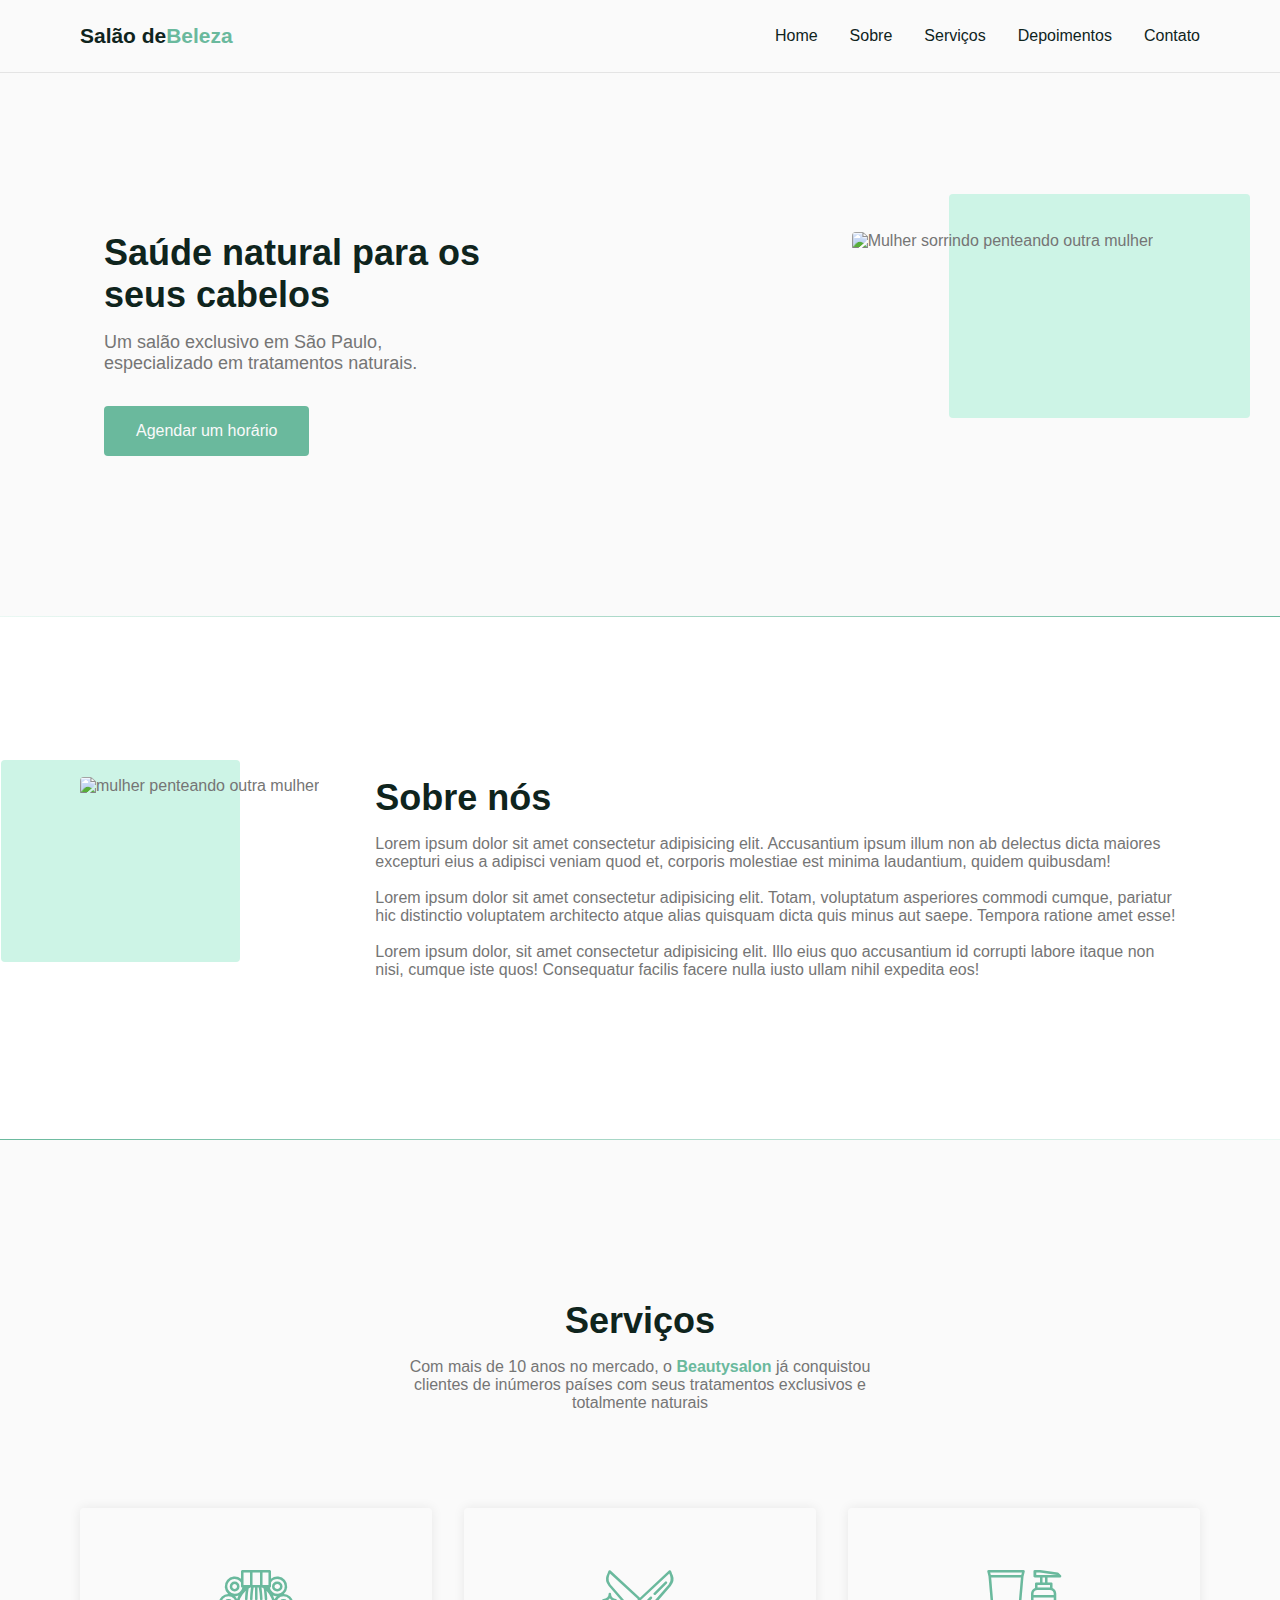
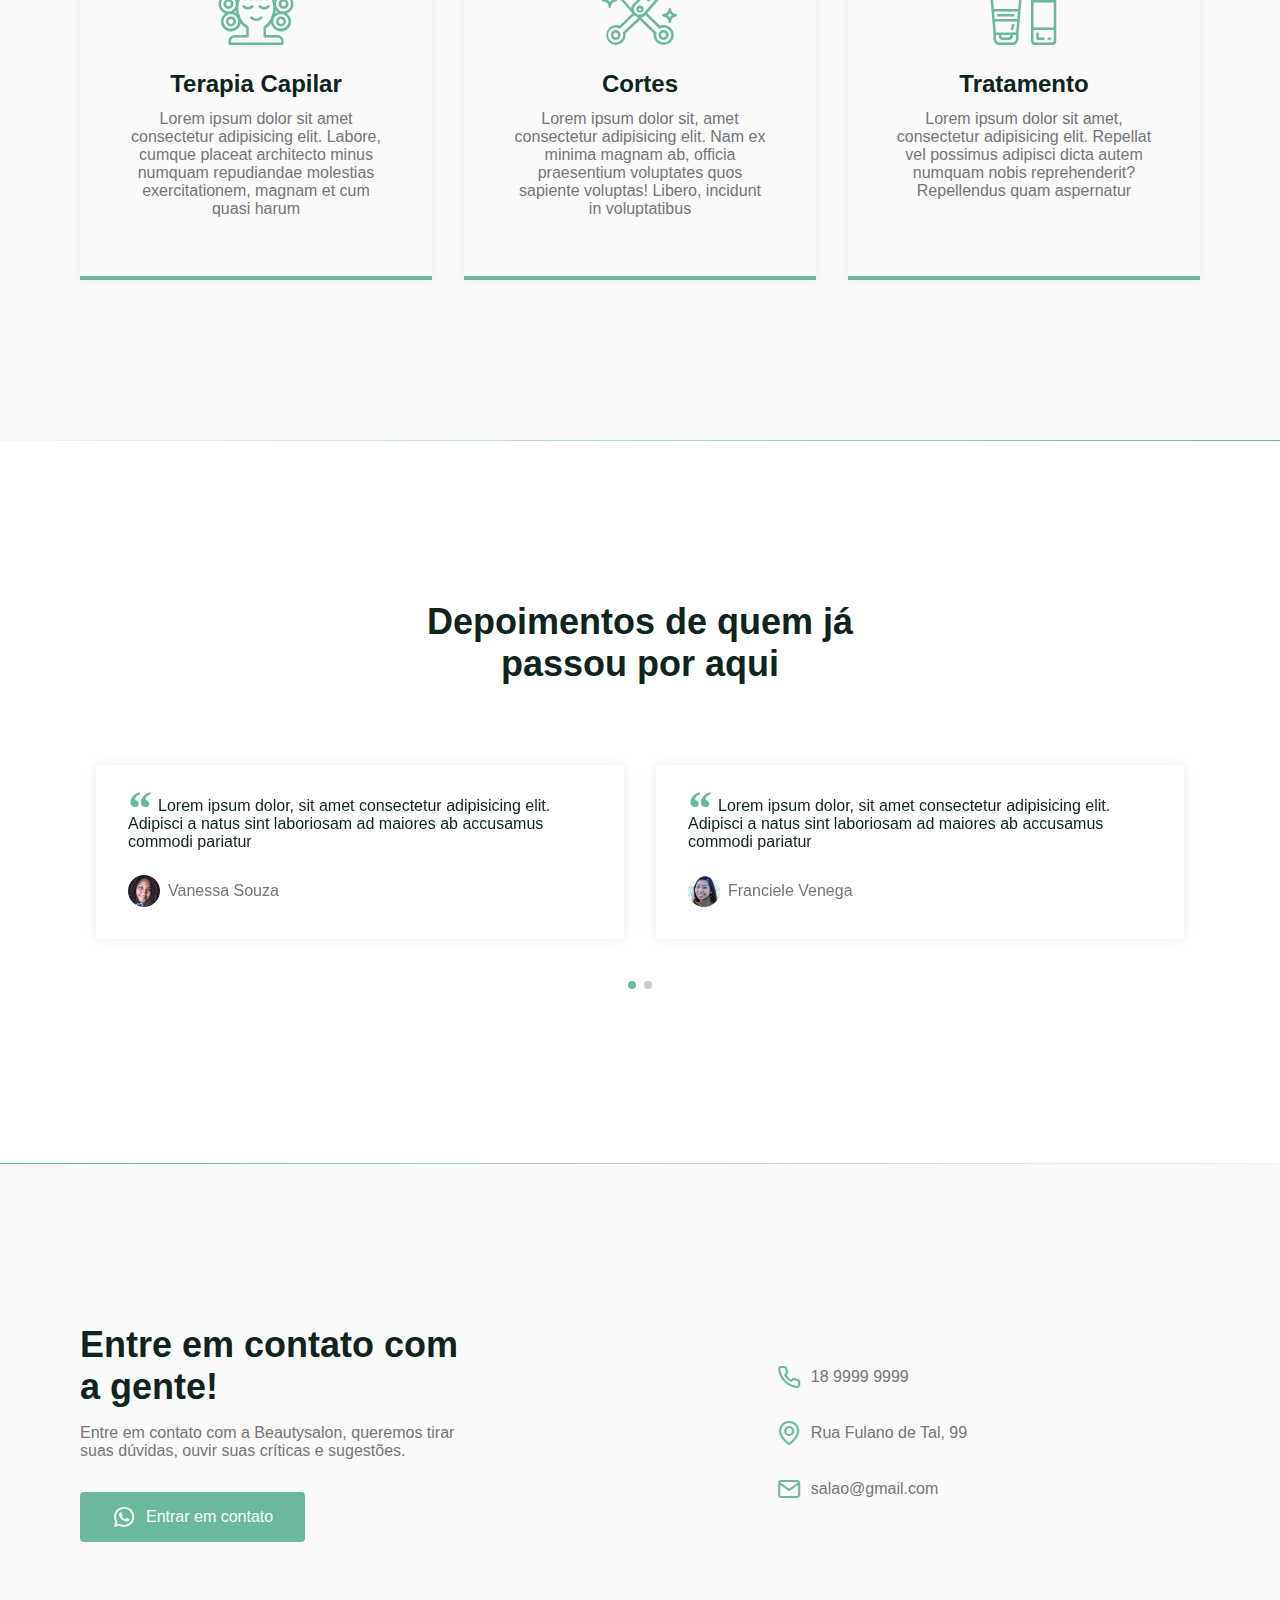
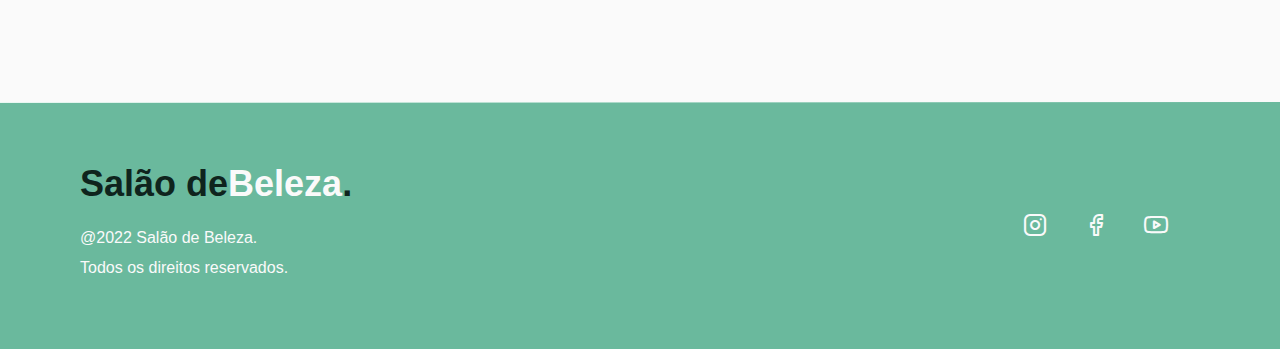
==== commit 600dd691: ":bug: Change name styles.css in the index" ====
--- a/index.html
+++ b/index.html
@@ -10,7 +10,7 @@
       href="https://unpkg.com/swiper@8/swiper-bundle.min.css"
     />
     <!-- icones -->
-    <link rel="stylesheet" href="assets/fonts/style.css" <!-- Styles -- />
+    <link rel="stylesheet" href="assets/fonts/style.css" />
     <link rel="stylesheet" href="/styles.css" />
     <!-- Fonts -->
     <link rel="preconnect" href="https://fonts.googleapis.com" />
--- a/styles.css
+++ b/styles.css
@@ -171,7 +171,8 @@
   position: relative;
 }
 
-nav ul li a:hover {
+nav ul li a:hover,
+nav ul li a.active {
   color: var(--base-color);
 }
 
@@ -188,7 +189,8 @@
   transition: width 0.2s;
 }
 
-nav ul li a:hover::after {
+nav ul li a:hover::after,
+nav ul li a.active::after {
   width: 100%;
 }
 
@@ -271,7 +273,7 @@
   background: var(--base-color-second);
   position: absolute;
   top: -16.8%;
-  left: 3.7%;
+  left: 16.7%;
   z-index: 0;
 }
 
@@ -530,6 +532,14 @@
     padding: 10rem 0;
   }
 
+  .section header,
+  #testimonials header {
+    max-width: 32rem;
+    text-align: center;
+    margin-left: auto;
+    margin-right: auto;
+  }
+
   .button {
     height: 3.125rem;
   }
@@ -547,10 +557,20 @@
 
   nav .menu li a.title {
     font: 400 1rem var(--body-font);
+    -webkit-font-smoothing: antialiased; /* afina as letras(depende do navegador) */
+  }
+
+  nav .menu li a.title.active {
+    font-weight: bold;
+    -webkit-font-smoothing: auto; /* afina as letras(depende do navegador) */
   }
 
   nav .icon-menu {
     display: none;
+  }
+
+  main {
+    margin-top: var(--header-height);
   }
 
   /* home */
@@ -570,10 +590,54 @@
     text-align: left;
   }
 
-  main {
-    margin-top: var(--header-height);
-  }
-}
+  /* about */
+  #about .container {
+    grid-auto-flow: column;
+    justify-content: space-between;
+    margin: 0 auto;
+  }
+
+  /* services */
+  .cards {
+    grid-template-columns: 1fr 1fr 1fr;
+  }
+
+  .card {
+    padding-left: 3rem;
+    padding-right: 3rem;
+  }
+
+  /* testimonials */
+  #testimonials .container {
+    margin-left: auto;
+    margin-right: auto;
+  }
+
+  /* contact */
+  #contact .container {
+    grid-auto-flow: column;
+    align-items: center;
+  }
+
+  #contact .text {
+    max-width: 25rem;
+  }
+
+  footer.section {
+    padding: 3.75rem;
+  }
+
+  footer .container {
+    grid-auto-flow: column;
+    align-items: center;
+    justify-content: space-between;
+  }
+
+  footer .logo {
+    font-size: 2.25rem;
+  }
+}
+
 /* large devices: 1023px > */
 /* large devices: 992px >  */
 @media (min-width: 992px) {
